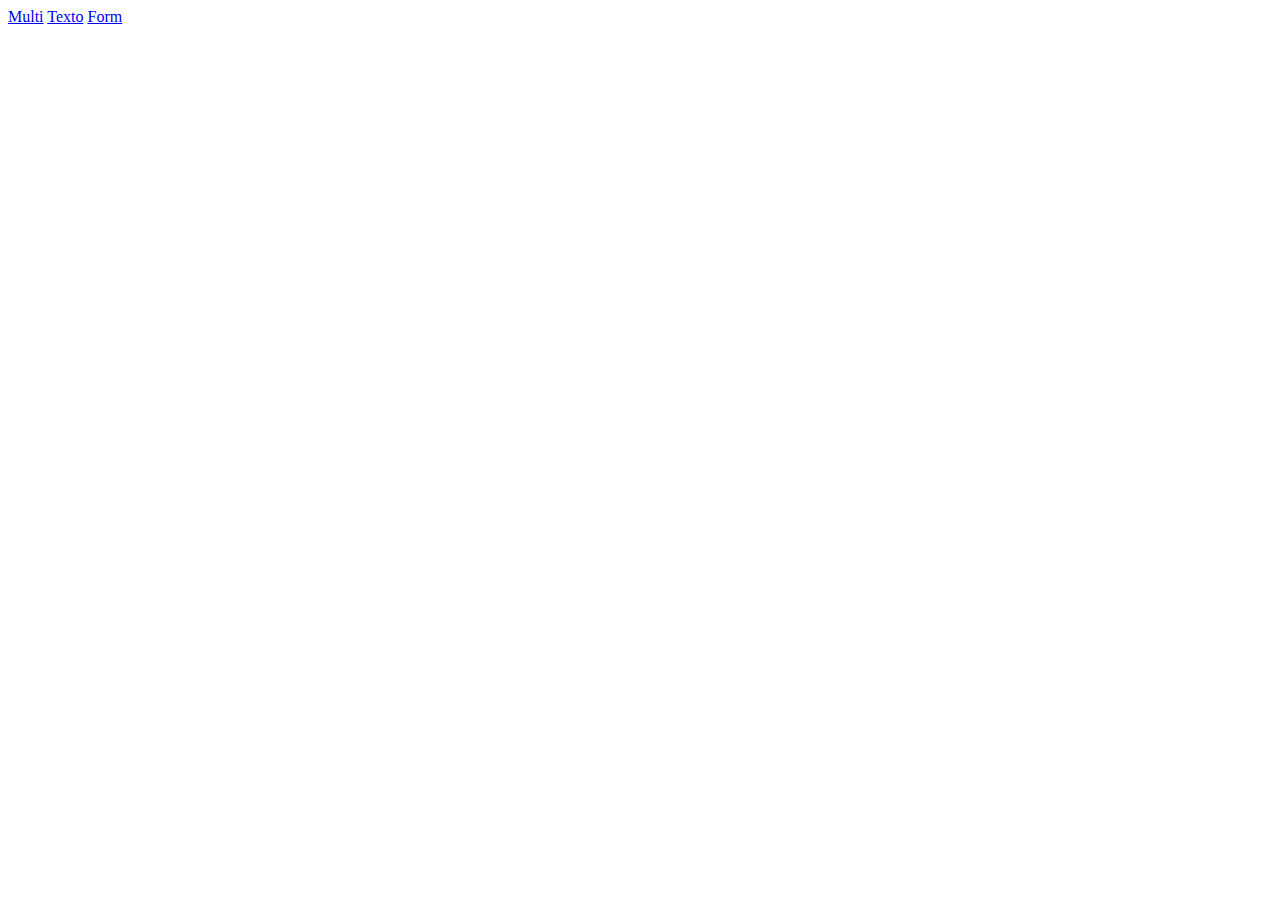
==== index.html @ 8aafed08 "Initial commit" ====
<!DOCTYPE html>
<html lang="es">
<head>
    <meta charset="UTF-8">
    <meta http-equiv="X-UA-Compatible" content="IE=edge">
    <meta name="viewport" content="width=device-width, initial-scale=1.0">
    <title>Practica-HTML</title>
</head>
<body>
    <nav>
        <a href="./multi.html">Multi</a>
        <a href="./texto.html">Texto</a>
        <a href="./form.html">Form</a>
    </nav>
</body>
</html>
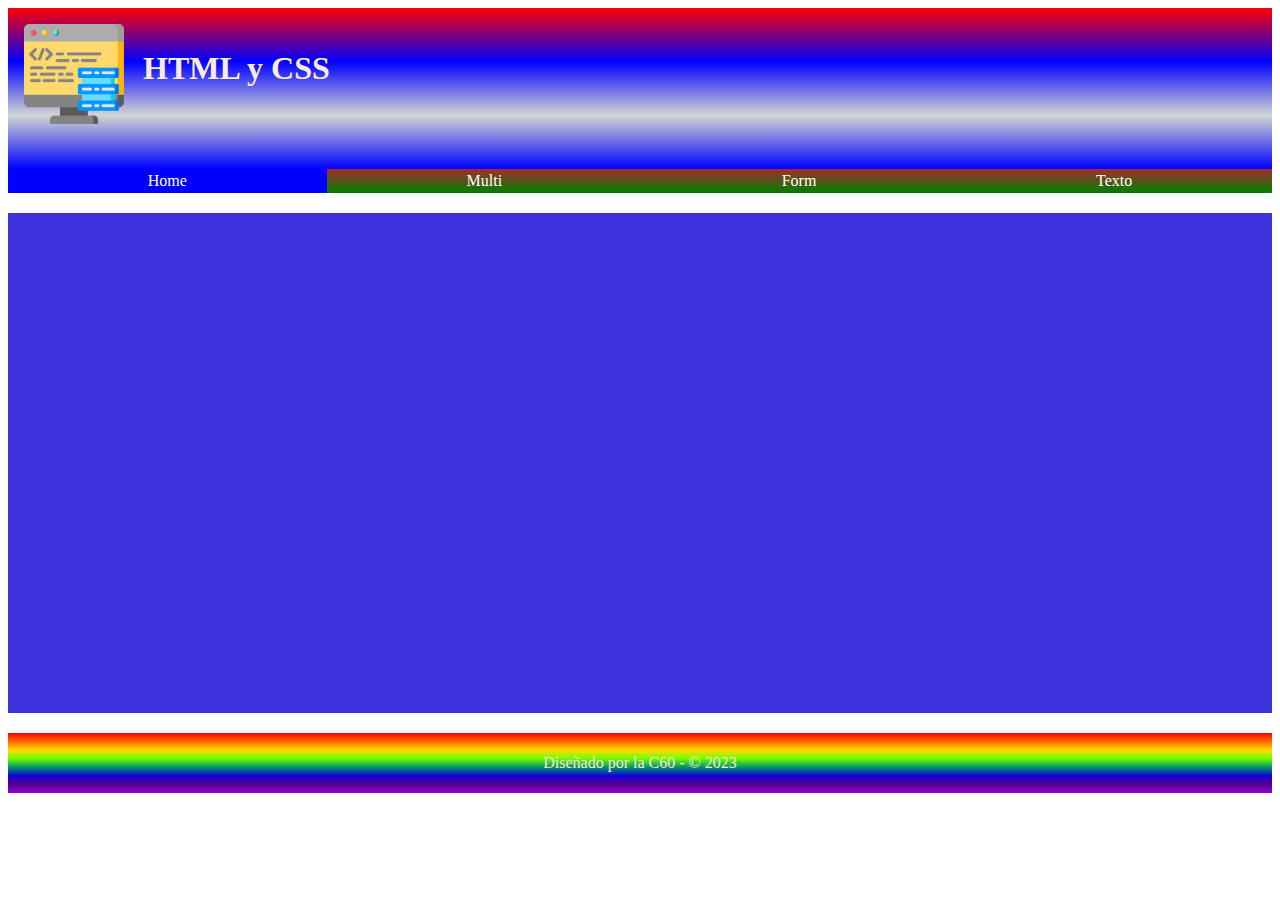
==== commit 6f1cca13: "Cambios C60" ====
--- a/index.html
+++ b/index.html
@@ -5,12 +5,31 @@
     <meta http-equiv="X-UA-Compatible" content="IE=edge">
     <meta name="viewport" content="width=device-width, initial-scale=1.0">
     <title>Practica-HTML</title>
+    <link rel="stylesheet" href="./css/estilos.css">
 </head>
 <body>
+    <header>
+        <div>
+            <img src="./img/1197511.png" width="100px" alt="Practicas">
+            <h1>HTML y CSS</h1>
+        </div>
+    </header>
     <nav>
-        <a href="./multi.html">Multi</a>
-        <a href="./texto.html">Texto</a>
-        <a href="./form.html">Form</a>
+        <ul>
+            <li><a class="activo" href="./index.html">Home</a></li>
+            <li><a href="./multi.html">Multi</a></li>
+            <li><a href="./form.html">Form</a></li>
+            <li><a href="./texto.html">Texto</a></li>
+        </ul>
     </nav>
+    <section>
+        <!-- content here -->
+        <div class="curve"></div>
+    
+    </section>
+
+    <footer>
+        <p>Diseñado por la C60 - &copy; 2023</p>
+    </footer>
 </body>
 </html>--- a/css/estilos.css
+++ b/css/estilos.css
@@ -0,0 +1,96 @@
+header{
+    background: linear-gradient(red,blue,#2323,blue);
+    padding: 16px;
+}
+
+header h1{
+    color: antiquewhite;
+    display: inline-block;
+    position: relative;
+    bottom: 45px;
+    margin-left: 15px;
+}
+
+nav {
+    background: linear-gradient(brown , green);
+    margin-bottom: 20px;
+}
+
+nav ul{
+    list-style: none;
+    margin: 0;
+    padding: 0;
+    display: flex;
+}
+
+nav ul li{
+    flex-grow: 1;
+}
+
+nav ul li a{
+    color: white;
+    text-decoration: none;
+    padding: 3px 5px;
+    display: block;
+    text-align: center;
+}
+
+footer{
+    background: linear-gradient(#ff0000, #ff6d00, #ffda00, #6dff00, #00926d, #1500db, #55008e, #9400d3);
+    color: antiquewhite;
+    clear: both;
+    text-align: center;
+    padding: 5px 0;
+    margin-top: 20px;
+}
+
+nav ul li a.activo{
+    background-color: blue;
+}
+
+section {
+    position: relative;
+    display: flex;
+    flex-direction: column;
+    align-items: center;
+    min-height: 400px;
+    padding-top: 100px;
+    background: #3c31dd;
+}
+
+.curve {
+    position: absolute;
+    height: 250px;
+    width: 100%;
+    bottom: 0;
+    text-align: center;
+}
+
+
+
+
+/*Inicio Texto*/
+
+.listas01{
+    background-image: url(../img/fondo.jpg);
+    background-repeat: no-repeat;
+    background-size: cover;
+}
+
+.listas01 ul{
+    color: aliceblue;
+}
+
+.bubble::after {
+    content: '';
+    border-top-left-radius: 50% 80%;
+    border-top-right-radius: 50% 80%;
+    position: absolute;
+    bottom: 0;
+    z-index: -1;
+    width: 80%;
+    background-color: #0f0f10;
+    height: 85%;
+}
+
+/*Fin Texto*/